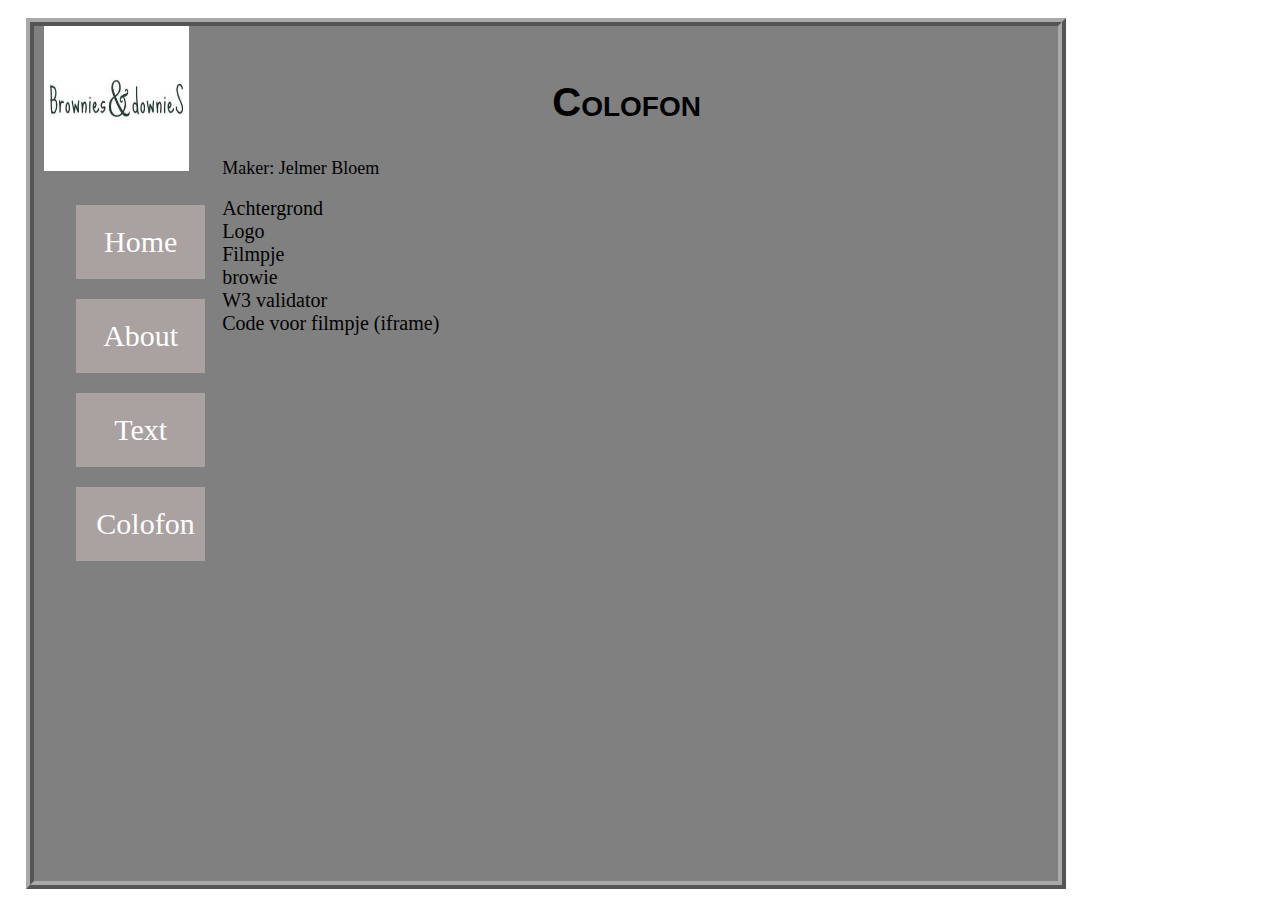
==== colofon.html @ f8da7337 "h" ====
<!DOCTYPE html>
<html lang="NL">
    
    <head>
        <title> brownies from downies - Colofon </title>
        <link rel="stylesheet" type="text/css" href="style.css">
        <meta name="Description" content="Dit is Jelmer Bloem zijn site">
        <meta charset="UTF-8"> 
    </head>
   
    <body>
        <div id=container>
            <div id= text1>
                   <div id= text>
                        <img src="logo.jpeg" height="145" width="145" alt=logo>
                      <ul>
                        <li><a href="index.html">Home</a></li>
                        <li><a href="about.html">About</a></li>
                        <li><a href="text.html">Text</a></li>
                        <li><a href="colofon.html">Colofon</a></li>                       
                      </ul>
                    </div> 
                        <div id=text2>
                            <h2>Colofon</h2>
                                <p>Maker: Jelmer Bloem</p>
                                <a href="https://images.alphacoders.com/838/838946.jpg">Achtergrond</a><br>
                                <a href="https://i1.sndcdn.com/visuals-000159495870-NkoyoK-original.jpg">Logo</a><br>
                                <a href="https://www.youtube.com/embed/CERT0xNFGo4?rel=0&controls=0&showinfo=0&autohide=1&modestbranding=1&iv_load_policy=3&cc_load_policy=0&enablejsapi=1&start=0&autoplay=1&wmode=opaque">Filmpje</a><br>
                                <a href="https://res.cloudinary.com/ratebeer/image/upload/w_152,h_309,c_pad,d_beer_img_default.png,f_auto/beer_499133">browie</a><br>
                                <a href="https://validator.w3.org/nu/?showsource=yes&showoutline=yes&doc=https%3A%2F%2Fnilspils-nielsessink.c9users.io%2FNew%2520Folder%2Findex.html">W3 validator</a><br>
                                <a href="https://www.w3schools.com/tags/tag_iframe.asp">Code voor filmpje (iframe)</a>
                        </div>
            </div>
        </div>
    </body>
</html>
---- style.css ----
html {
    height: 100%;
    width: 100%;
}
h1 {
    text-align: center;
    color: white;
    font-family: sans-serif;
    font-variant: small-caps;
    font-size:55px;
    position: absolute;
    bottom: 28%;
    left: 33%;
}

h2 {
    color: black;
    text-align: center;
    font-family: sans-serif;
    font-variant: small-caps;
    font-size:40px;
}
h3 {
    color: black;
    text-align: left;
    font-family: sans-serif;
    font-variant: small-caps;
    font-size:25px;
}

img {
    margin-left:10px;
}
p {
    color:black;
    text-align: left;
    font-size: 18px;
}
body {
    background-image: url("https://images.alphacoders.com/838/838946.jpg");
    /*background-repeat: repeat;*/
    background-size: cover;
    background-position: right;
}
.center {
    display: block;
    margin-left: auto;
    margin-right: auto;
    width: 50%;
}
a { 
    text-align: center;
}
#beginbalk {
    height: 30%;
    width: 50%;
    background-color: gray;
    position: absolute;
    left: 25%;
    top: 25%;
    border:  8px ridge darkgray;
}
ul {
    list-style-type: none;
    font-size: 30px;
}
ul a {
    background-color: #aaa1a1;
    text-align: center;
    display: block;
    text-decoration: none;
    color: white;
    margin-top:20px;
    padding: 20px;
    margin-right:5%;
    margin-left:2%;
}
ul a:hover {
    color: red;
    background-color: #909090;
}
#text1 {
    height: 95%;
    width: 80%;
    background-color: gray;
    position: absolute;
    left: 2%;
    top: 2%;
    border:  8px ridge darkgray;
    display: flex;
    float:left;
}
#menu {
    height: 96%;
    width: 20%;
    background-color: gray;
}
#container {
    display: flex;
    height: 85%;
    width: 80%;
}
#text2 {
    height: 96%;
    width: 79%;
    background-color: gray;
    float: right;
    margin-top:2%;
    margin-left:1%;
}
.image {
    position:absolute;
    right:12%;
    bottom:4%;
}
#text2 a {
    text-decoration: none;
    color: black;
    margin-top:20px;
    font-size:20px;
}
#text2 a:hover {
    color:black;
}
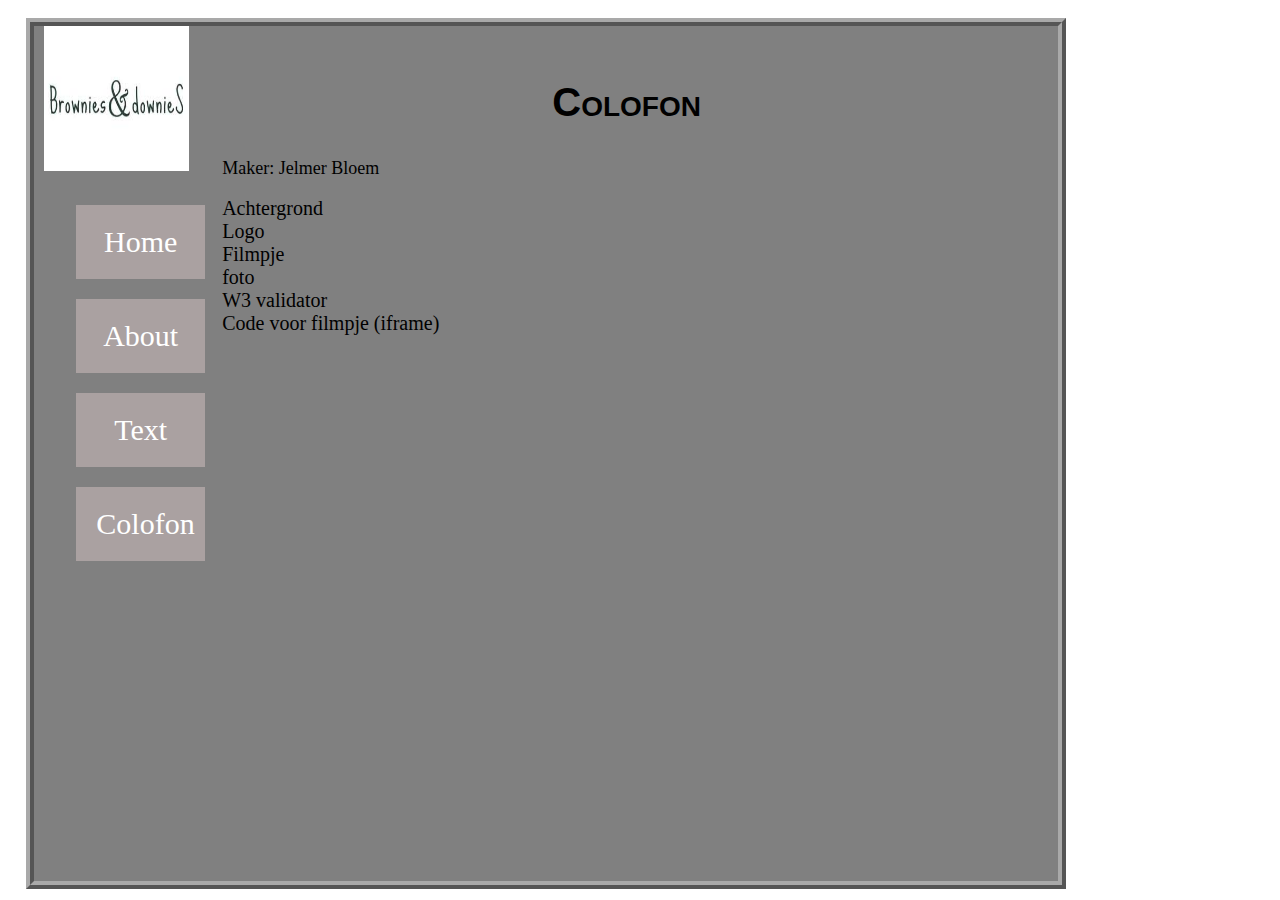
==== commit 67771689: "bijna af" ====
--- a/colofon.html
+++ b/colofon.html
@@ -24,9 +24,9 @@
                             <h2>Colofon</h2>
                                 <p>Maker: Jelmer Bloem</p>
                                 <a href="https://images.alphacoders.com/838/838946.jpg">Achtergrond</a><br>
-                                <a href="https://i1.sndcdn.com/visuals-000159495870-NkoyoK-original.jpg">Logo</a><br>
-                                <a href="https://www.youtube.com/embed/CERT0xNFGo4?rel=0&controls=0&showinfo=0&autohide=1&modestbranding=1&iv_load_policy=3&cc_load_policy=0&enablejsapi=1&start=0&autoplay=1&wmode=opaque">Filmpje</a><br>
-                                <a href="https://res.cloudinary.com/ratebeer/image/upload/w_152,h_309,c_pad,d_beer_img_default.png,f_auto/beer_499133">browie</a><br>
+                                <a href="https://www.google.com/search?q=brownies+en+downies+logo&source=lnms&tbm=isch&sa=X&ved=0ahUKEwids4zazvHlAhVUIMUKHTfiCukQ_AUIEigB&biw=1911&bih=978#imgrc=XJfEOahgPQUMyM:">Logo</a><br>
+                                <a href="https://www.youtube.com/watch?v=wzt0l6WAs6g">Filmpje</a><br>
+                                <a href="https://www.google.com/search?biw=1911&bih=978&tbm=isch&sa=1&ei=vm7RXaesOI36sAf-2J-gBg&q=brownies+en+downies+&oq=brownies+en+downies+&gs_l=img.3..0i67j0l9.3137.3137..3428...0.0..0.55.55.1......0....1..gws-wiz-img.q3EL4xuQAOc&ved=0ahUKEwing-OAz_HlAhUNPewKHX7sB2QQ4dUDCAc&uact=5#imgrc=gllBrwjLhMNO_M:">foto</a><br>
                                 <a href="https://validator.w3.org/nu/?showsource=yes&showoutline=yes&doc=https%3A%2F%2Fnilspils-nielsessink.c9users.io%2FNew%2520Folder%2Findex.html">W3 validator</a><br>
                                 <a href="https://www.w3schools.com/tags/tag_iframe.asp">Code voor filmpje (iframe)</a>
                         </div>
